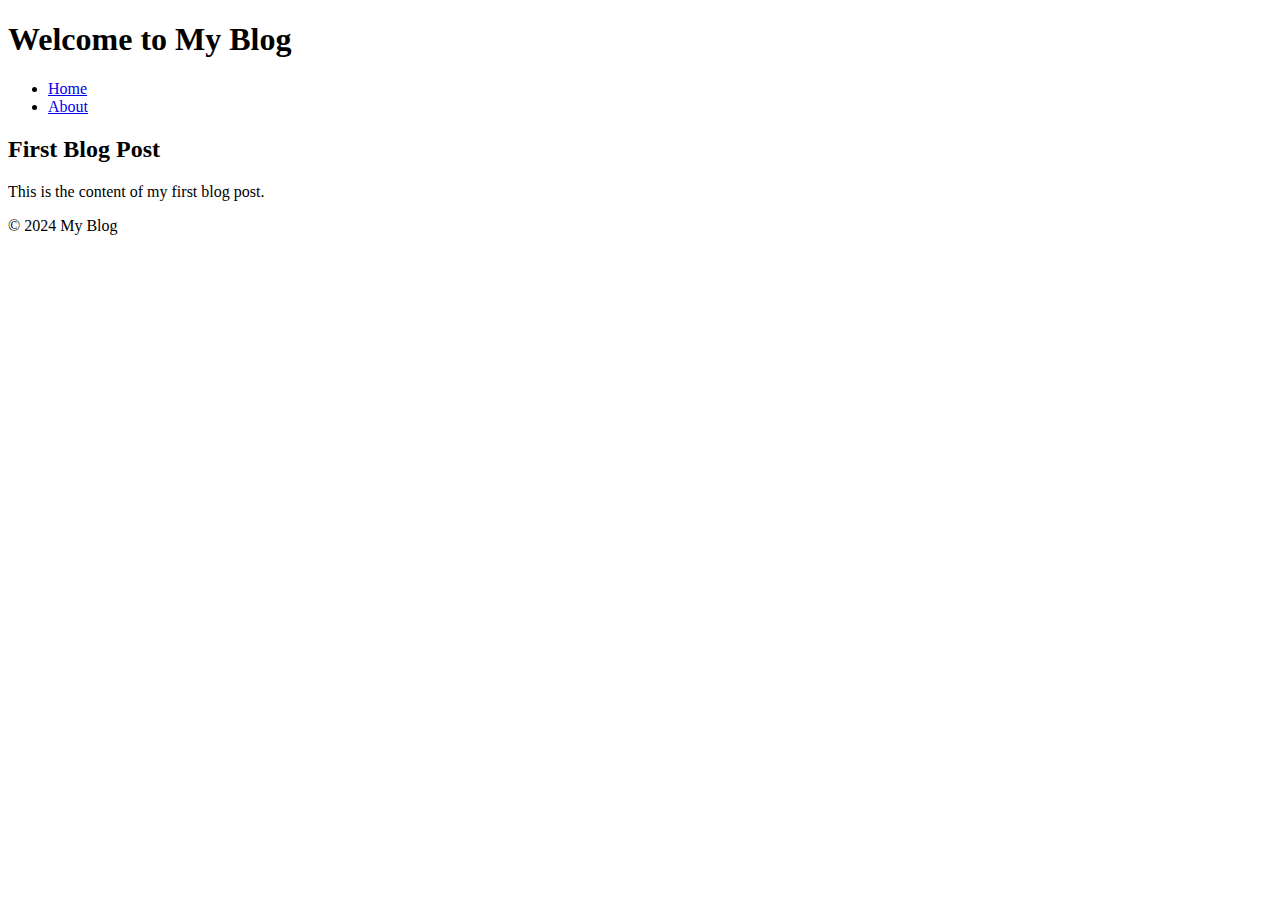
==== index.html @ dfd96d96 "Create index.html" ====
<!DOCTYPE html>
<html lang="en">
<head>
    <meta charset="UTF-8">
    <meta name="viewport" content="width=device-width, initial-scale=1.0">
    <title>My Blog</title>
    <link rel="stylesheet" href="css/styles.css">
</head>
<body>
    <header>
        <h1>Welcome to My Blog</h1>
        <nav>
            <ul>
                <li><a href="index.html">Home</a></li>
                <li><a href="about.html">About</a></li>
            </ul>
        </nav>
    </header>
    <main>
        <article>
            <h2>First Blog Post</h2>
            <p>This is the content of my first blog post.</p>
        </article>
    </main>
    <footer>
        <p>&copy; 2024 My Blog</p>
    </footer>
    <script src="js/scripts.js"></script>
</body>
</html>
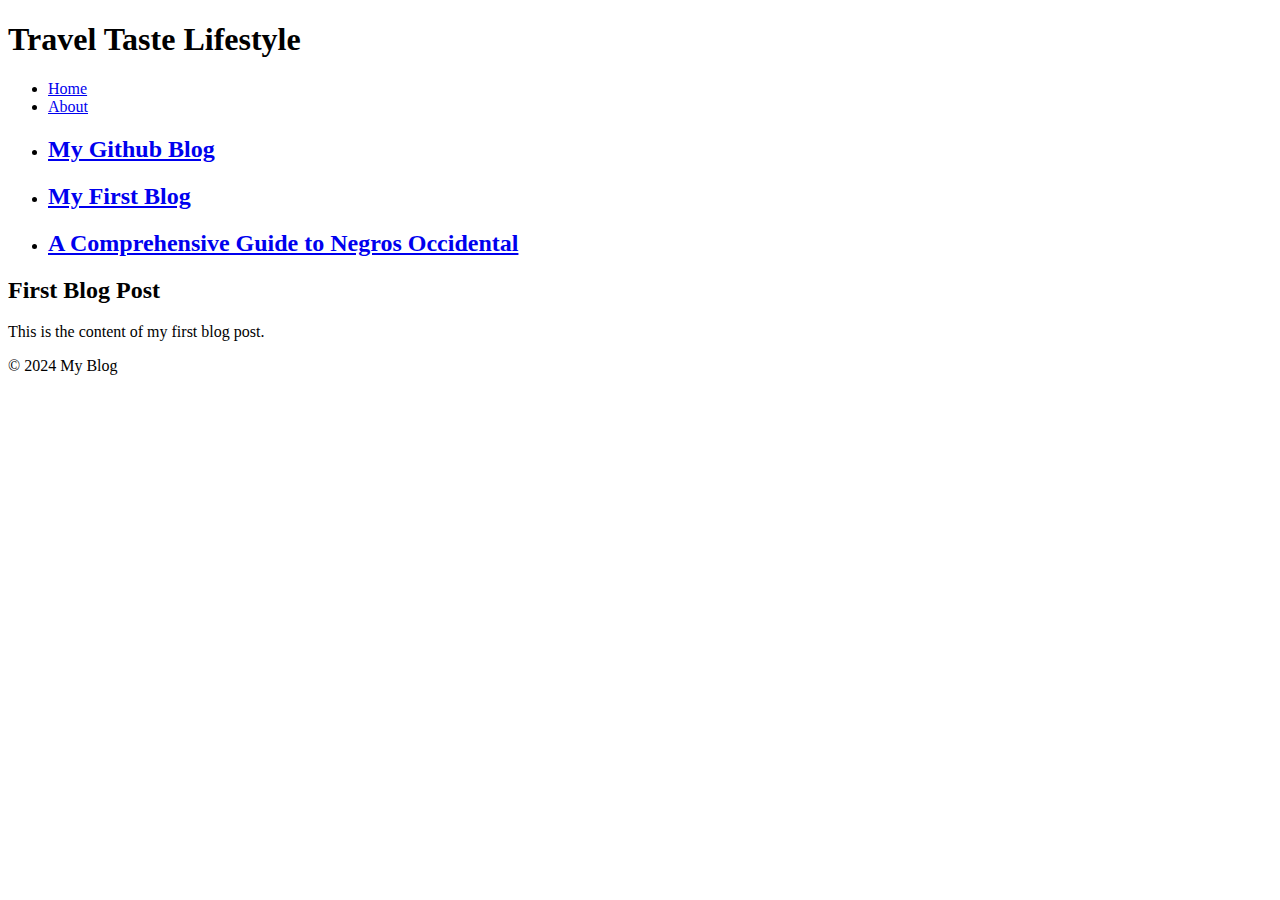
==== commit fb4f5b2e: "Update index.html" ====
--- a/index.html
+++ b/index.html
@@ -3,12 +3,12 @@
 <head>
     <meta charset="UTF-8">
     <meta name="viewport" content="width=device-width, initial-scale=1.0">
-    <title>My Blog</title>
+    <title>TravelTasteLifestyle</title>
     <link rel="stylesheet" href="css/styles.css">
 </head>
 <body>
     <header>
-        <h1>Welcome to My Blog</h1>
+        <h1>Travel Taste Lifestyle</h1>
         <nav>
             <ul>
                 <li><a href="index.html">Home</a></li>
@@ -18,6 +18,16 @@
     </header>
     <main>
         <article>
+            
+            <ul>
+    <li><h2><a href="posts/my-github-blog.html">My Github Blog</h2></a></li>
+</ul>
+            <ul>
+    <li><h2><a href="posts/first-post.html">My First Blog</h2></a></li>
+</ul>
+        <ul>
+    <li><h2><a href="posts/comprehensive-guide-negros-occidental.html">A Comprehensive Guide to Negros Occidental</h2></a></li>
+</ul>  
             <h2>First Blog Post</h2>
             <p>This is the content of my first blog post.</p>
         </article>
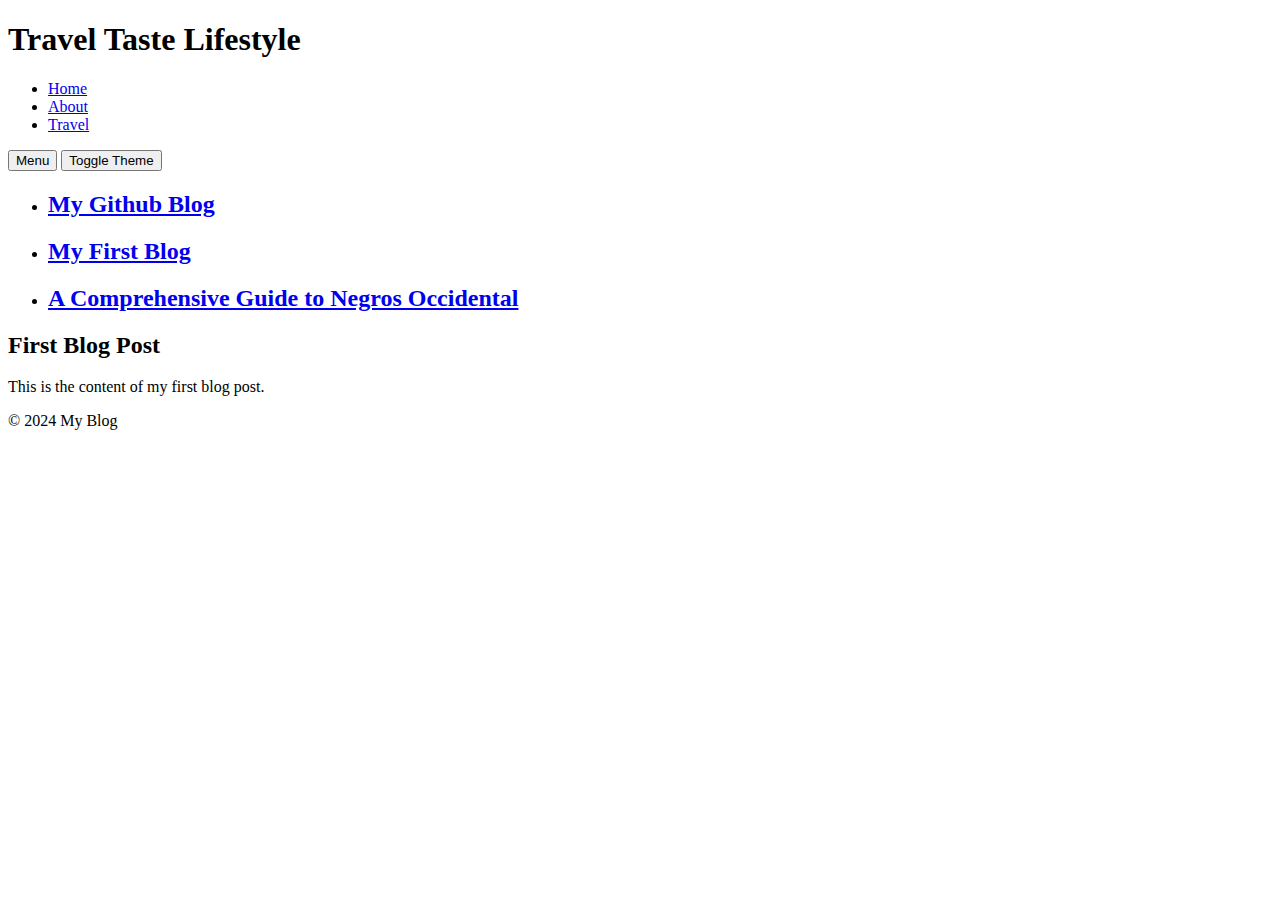
==== commit 3f59aadf: "Update index.html" ====
--- a/index.html
+++ b/index.html
@@ -10,24 +10,26 @@
     <header>
         <h1>Travel Taste Lifestyle</h1>
         <nav>
-            <ul>
+            <ul id="nav-menu">
                 <li><a href="index.html">Home</a></li>
                 <li><a href="about.html">About</a></li>
+                <li><a href="categories/travel/travel-post1.html">Travel</a></li>
             </ul>
         </nav>
+        <button id="nav-toggle">Menu</button>
+        <button id="theme-toggle">Toggle Theme</button>
     </header>
     <main>
         <article>
-            
             <ul>
-    <li><h2><a href="posts/my-github-blog.html">My Github Blog</h2></a></li>
-</ul>
+                <li><h2><a href="posts/my-github-blog.html">My Github Blog</a></h2></li>
+            </ul>
             <ul>
-    <li><h2><a href="posts/first-post.html">My First Blog</h2></a></li>
-</ul>
-        <ul>
-    <li><h2><a href="posts/comprehensive-guide-negros-occidental.html">A Comprehensive Guide to Negros Occidental</h2></a></li>
-</ul>  
+                <li><h2><a href="posts/first-post.html">My First Blog</a></h2></li>
+            </ul>
+            <ul>
+                <li><h2><a href="posts/comprehensive-guide-negros-occidental.html">A Comprehensive Guide to Negros Occidental</a></h2></li>
+            </ul>  
             <h2>First Blog Post</h2>
             <p>This is the content of my first blog post.</p>
         </article>
